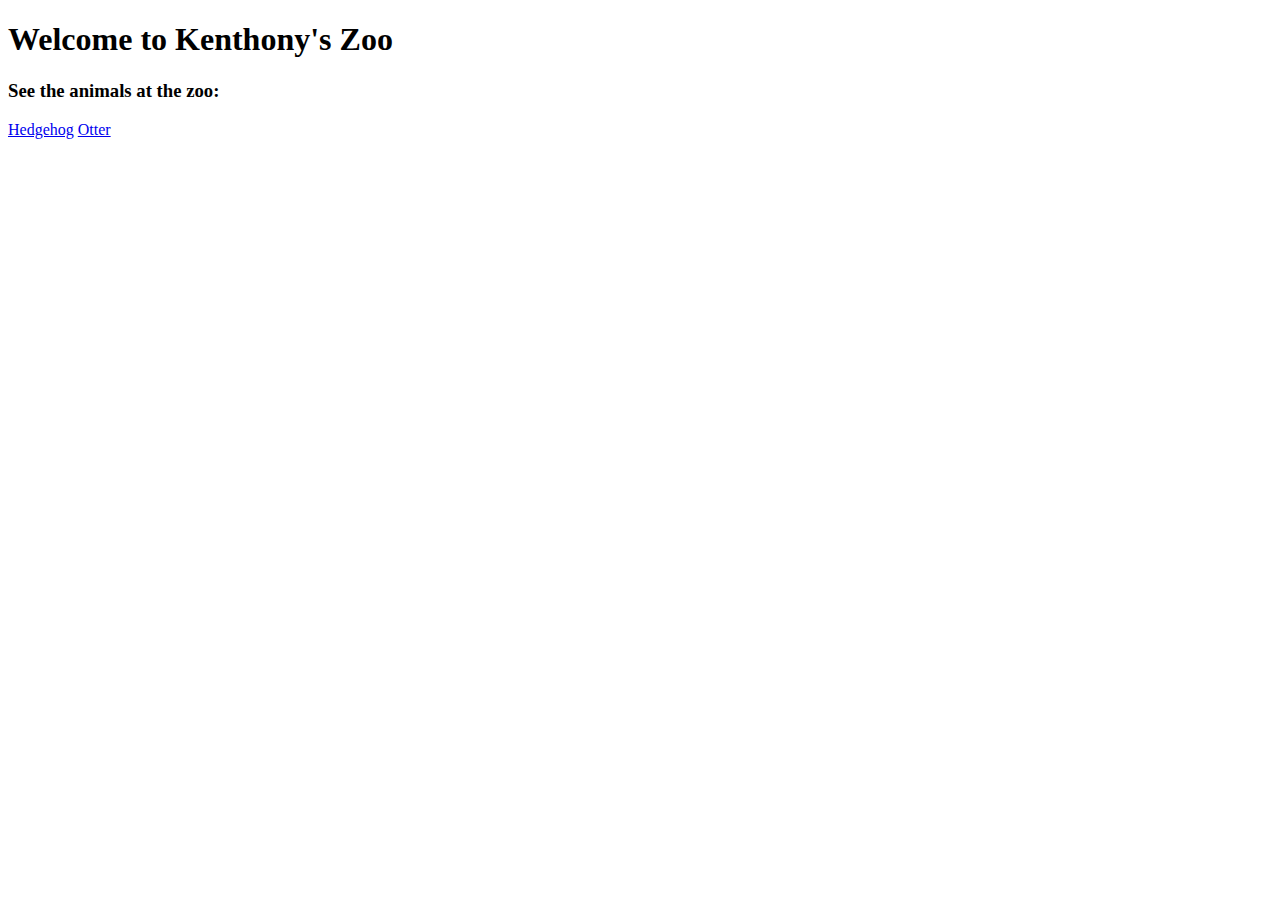
==== index.html @ e57e6de0 "Created webpage for otter" ====
<!DOCTYPE html>
<html>
  <head>
    <title>Kenthony's Zoo</title>
    <link rel="stylesheet" type="text/css" href="css/index.css">
  </head>
  <body>
    <h1>Welcome to Kenthony's Zoo</h1>
    <h3>See the animals at the zoo:</h3>
    <div class="link">
      <a href="hedgehog.html">Hedgehog</a>
      <a href="otter.html">Otter</a>
    </div>
  </body>
</html>
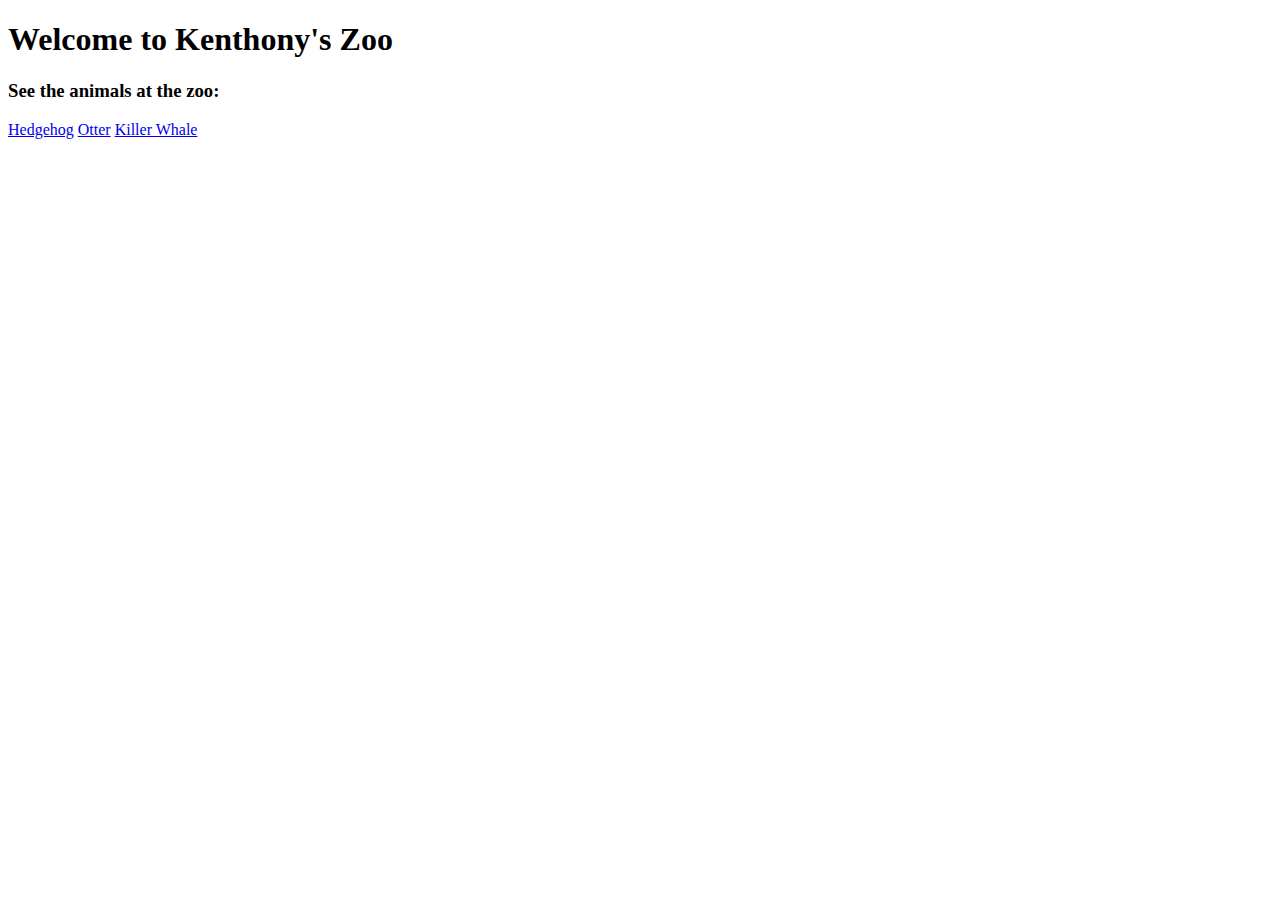
==== commit 0212e605: "Created webpage for killer whale" ====
--- a/index.html
+++ b/index.html
@@ -10,6 +10,7 @@
     <div class="link">
       <a href="hedgehog.html">Hedgehog</a>
       <a href="otter.html">Otter</a>
+      <a href="killer-whale.html">Killer Whale</a>
     </div>
   </body>
 </html>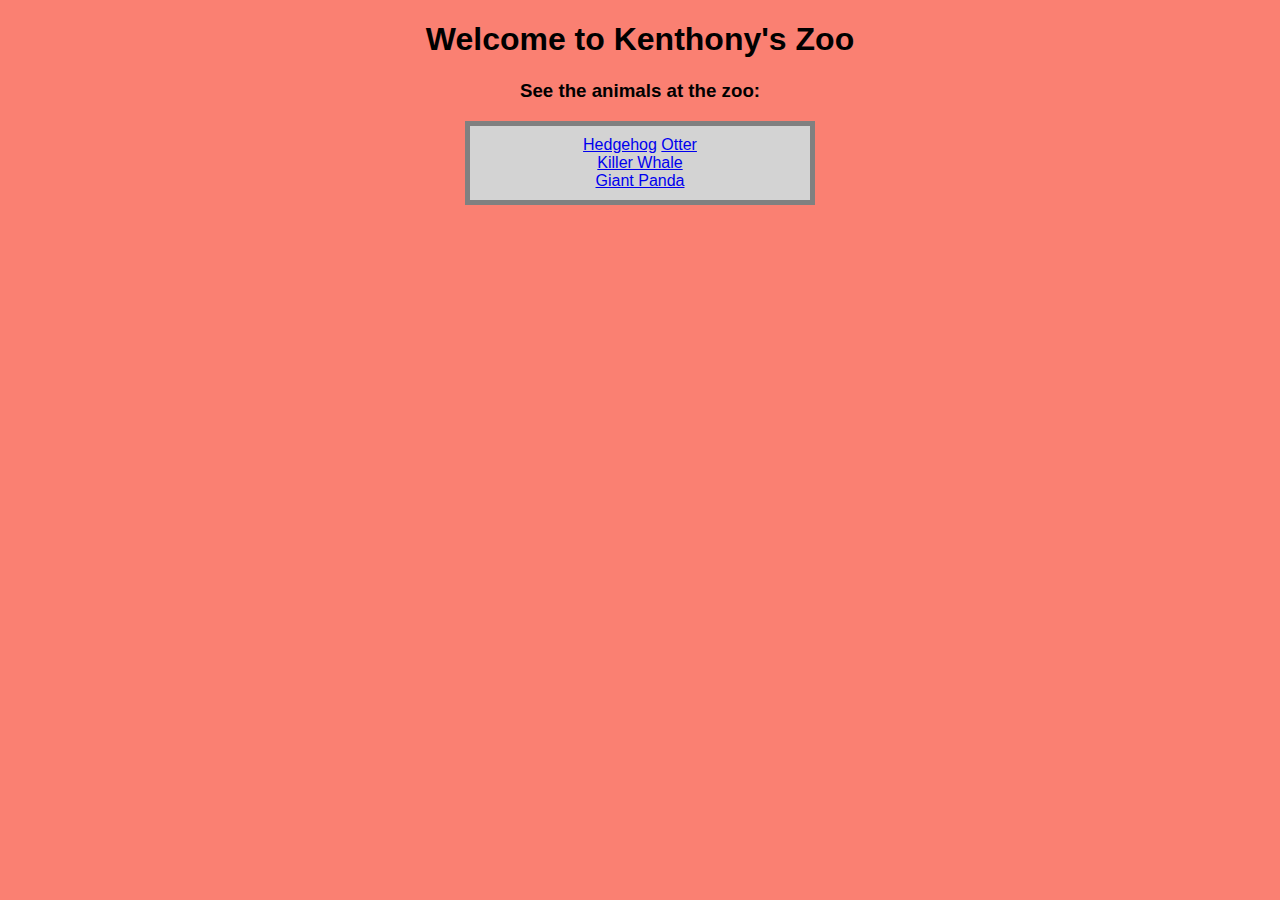
==== commit f5b281cb: "putting links in a box and separating with new line" ====
--- a/index.html
+++ b/index.html
@@ -9,8 +9,9 @@
     <h3>See the animals at the zoo:</h3>
     <div class="link">
       <a href="hedgehog.html">Hedgehog</a>
-      <a href="otter.html">Otter</a>
-      <a href="killer-whale.html">Killer Whale</a>
+      <a href="otter.html">Otter</a><br>
+      <a href="killer-whale.html">Killer Whale</a><br>
+      <a href="giant-panda.html">Giant Panda</a><br>
     </div>
   </body>
 </html>--- a/css/index.css
+++ b/css/index.css
@@ -0,0 +1,12 @@
+body {
+  font-family: Gill Sans, sans-serif;
+  background-color: salmon;
+  text-align: center;
+}
+div {
+  background-color: lightgrey;
+  width: 320px;
+  padding: 10px;
+  border: 5px solid gray;
+  margin: auto;
+}